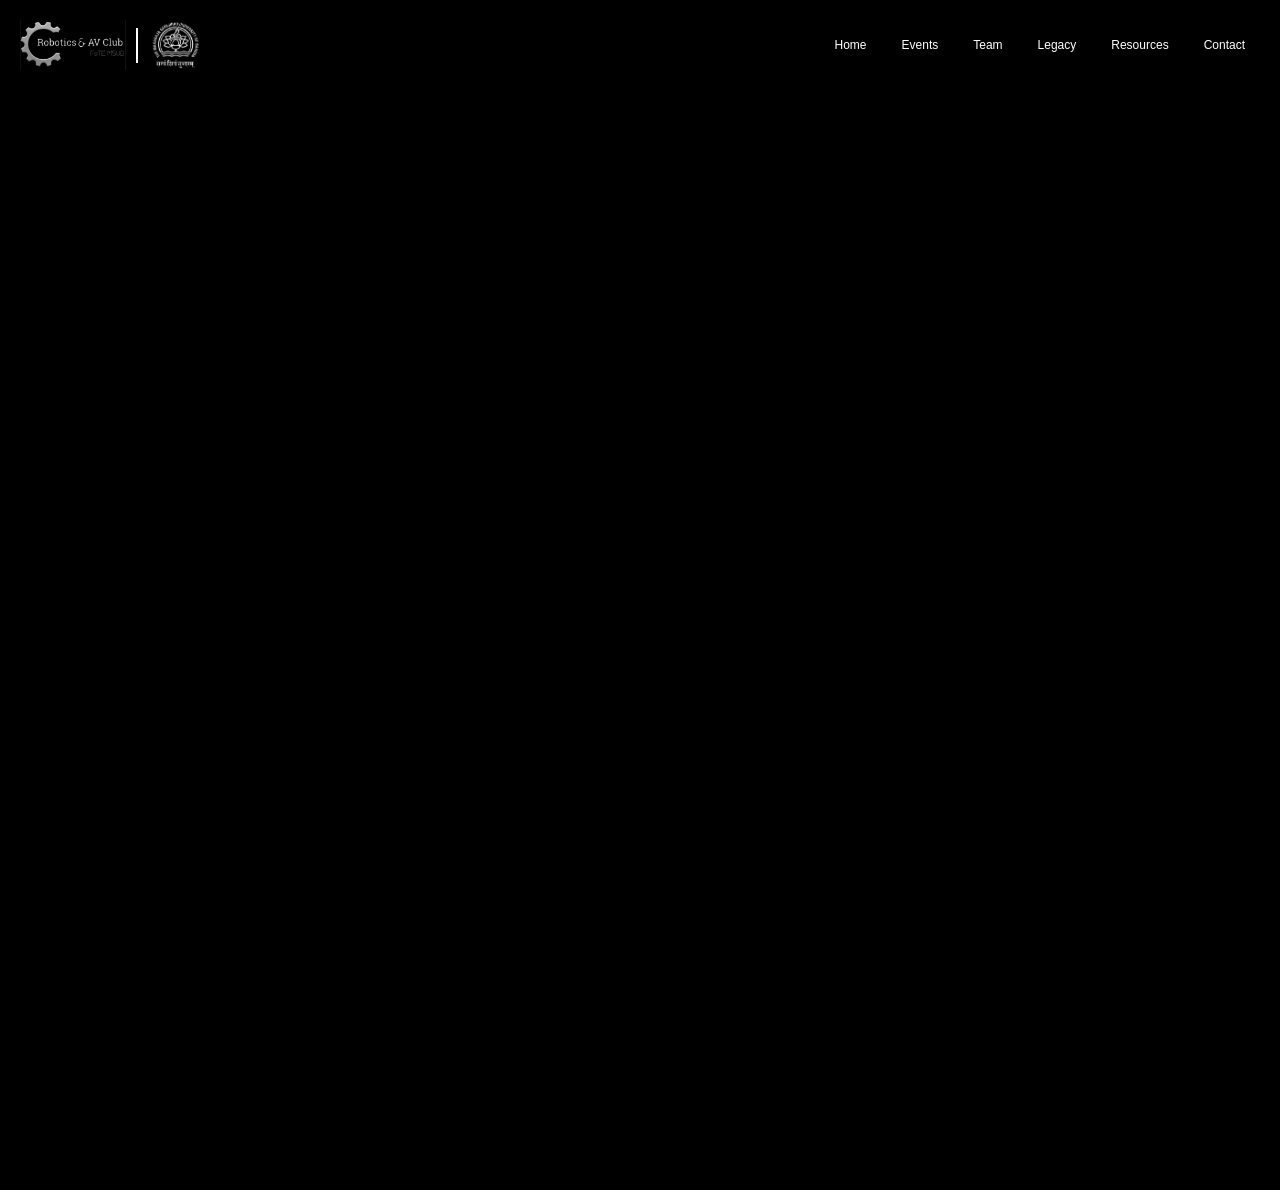
==== contact.html @ 0ba44360 "8th" ====
<!DOCTYPE html>
<html lang="en">
<head>
    <meta charset="UTF-8">
    <meta name="viewport" content="width=device-width, initial-scale=1.0">
    <title>Home</title>
    <link rel="stylesheet" href="index.css">
</head>
<body>

    <div id="background-container"></div>

    <div class="video-bg">
        <video autoplay muted loop playsinline>
            <source src="assets/bg.mp4" type="video/mp4">
        </video>
    </div>

    <header class="navbar">
        <div class="logo-section">
            <img src="assets/club-logo.png" alt="Club Logo" class="logo">
            <div class="vertical-line"></div>
            <img src="assets/uni-logo.png" alt="University Logo" class="logo">
        </div>

        <input type="checkbox" id="menu-toggle" class="menu-toggle">
        <label for="menu-toggle" class="hamburger">
            <span></span>
            <span></span>
            <span></span>
        </label>

        <nav class="nav-links">
            <button class="nav-item" id="homeBtn"  onclick="location.href='index.html'">Home</button>
            <button class="nav-item" id="eventsBtn"  onclick="location.href='events.html'">Events</button>
            <button class="nav-item" id="teamBtn"  onclick="location.href='team.html'">Team</button>
            <button class="nav-item" id="legacyBtn"  onclick="location.href='legacy.html'">Legacy</button>
            <button class="nav-item" id="resourcesBtn"  onclick="location.href='resources.html'">Resources</button>
            <button class="nav-item" id="contactBtn"  onclick="location.href='contact.html'">Contact</button>
        </nav>
    </header>

    <main class="content">
    
    
    <div class="spacer"></div>
</main>

    <script src="script.js"></script>
</body>
</html>
---- index.css ----
body {
    margin: 0;
    padding: 0;
    background-color: #000;
    font-family: 'Segoe UI', Tahoma, Geneva, Verdana, sans-serif;
    color: white;
    overflow-x: hidden;
}

/* Header Layout */
.navbar {
    display: flex;
    justify-content: space-between; /* Pushes logos left and nav right */
    align-items: center;
    padding: 20px 20px;
    position: relative;
    z-index: 10;
}

/* Logo Left Side */
.logo-section {
    display: flex;
    align-items: center;
    gap: 10px;
}

.logo {
    height: 50px;
    width: auto;
}

.vertical-line {
    width: 2px;
    height: 35px;
    background-color: white;
}

/* Nav Right Side */
.nav-links {
    display: flex;
    gap: 5px;
}

.nav-item {
    background: none;
    border: none;
    color: white;
    font-size: 12px;
    cursor: pointer;
    padding: 10px 15px;
    transition: color 0.3s ease;
}

.nav-item:hover {
    color: #48b7ef;
}

/* Fullscreen Video Background */
.video-bg {
    position: fixed;
    top: 0;
    left: 0;
    width: 100%;
    height: 100%;
    z-index: -1;
    overflow: hidden;
}

.video-bg video {
    width: 100%;
    height: 100%;
    object-fit: cover;
}

.video-bg::after {
    content: "";
    position: absolute;
    inset: 0;
    background: rgba(0, 0, 0, 0.5); /* Darkens video for text readability */
}

.content {
    position: relative;
    z-index: 1;
    padding: 20px;
}






/* --- Mobile Menu Logic --- */
.menu-toggle { display: none; }

.hamburger {
    display: none;
    flex-direction: column;
    gap: 5px;
    cursor: pointer;
}

.hamburger span {
    width: 25px;
    height: 3px;
    background: white;
    border-radius: 2px;
}

/* --- Responsive Adjustments (Phones) --- */
@media (max-width: 768px) {
    .hamburger { display: flex; }

    .nav-links {
        display: none; /* Hide default nav */
        flex-direction: column;
        position: absolute;
        top: 100%;
        right: 0;
        background: rgba(0, 0, 0, 0);
        width: 100%;
        text-align: center;
        padding: 20px 0;
    }

    /* Show nav when checkbox is checked */
    .menu-toggle:checked ~ .nav-links {
        display: flex;
    }

    .nav-item {
        padding: 15px;
        width: 100%;
        font-size: 18px;
    }
}






/* Ensure the content sits above the background video */
.content {
    position: relative;
    z-index: 1; /* Higher than .video-bg */
    display: flex;
    flex-direction: column;
    align-items: center;
    padding: 100px 20px; /* Space for the header */
}

.image-wrap {
    width: 100%;
    max-width: 1000px;
    margin-bottom: 50px;
}

.scroll-img {
    width: 100%;
    height: auto;
    border-radius: 10px;
    box-shadow: 0 10px 30px rgba(0,0,0,0.5);
}

/* This forces the page to be long enough to actually scroll */
.spacer {
    height: 100vh; 
}
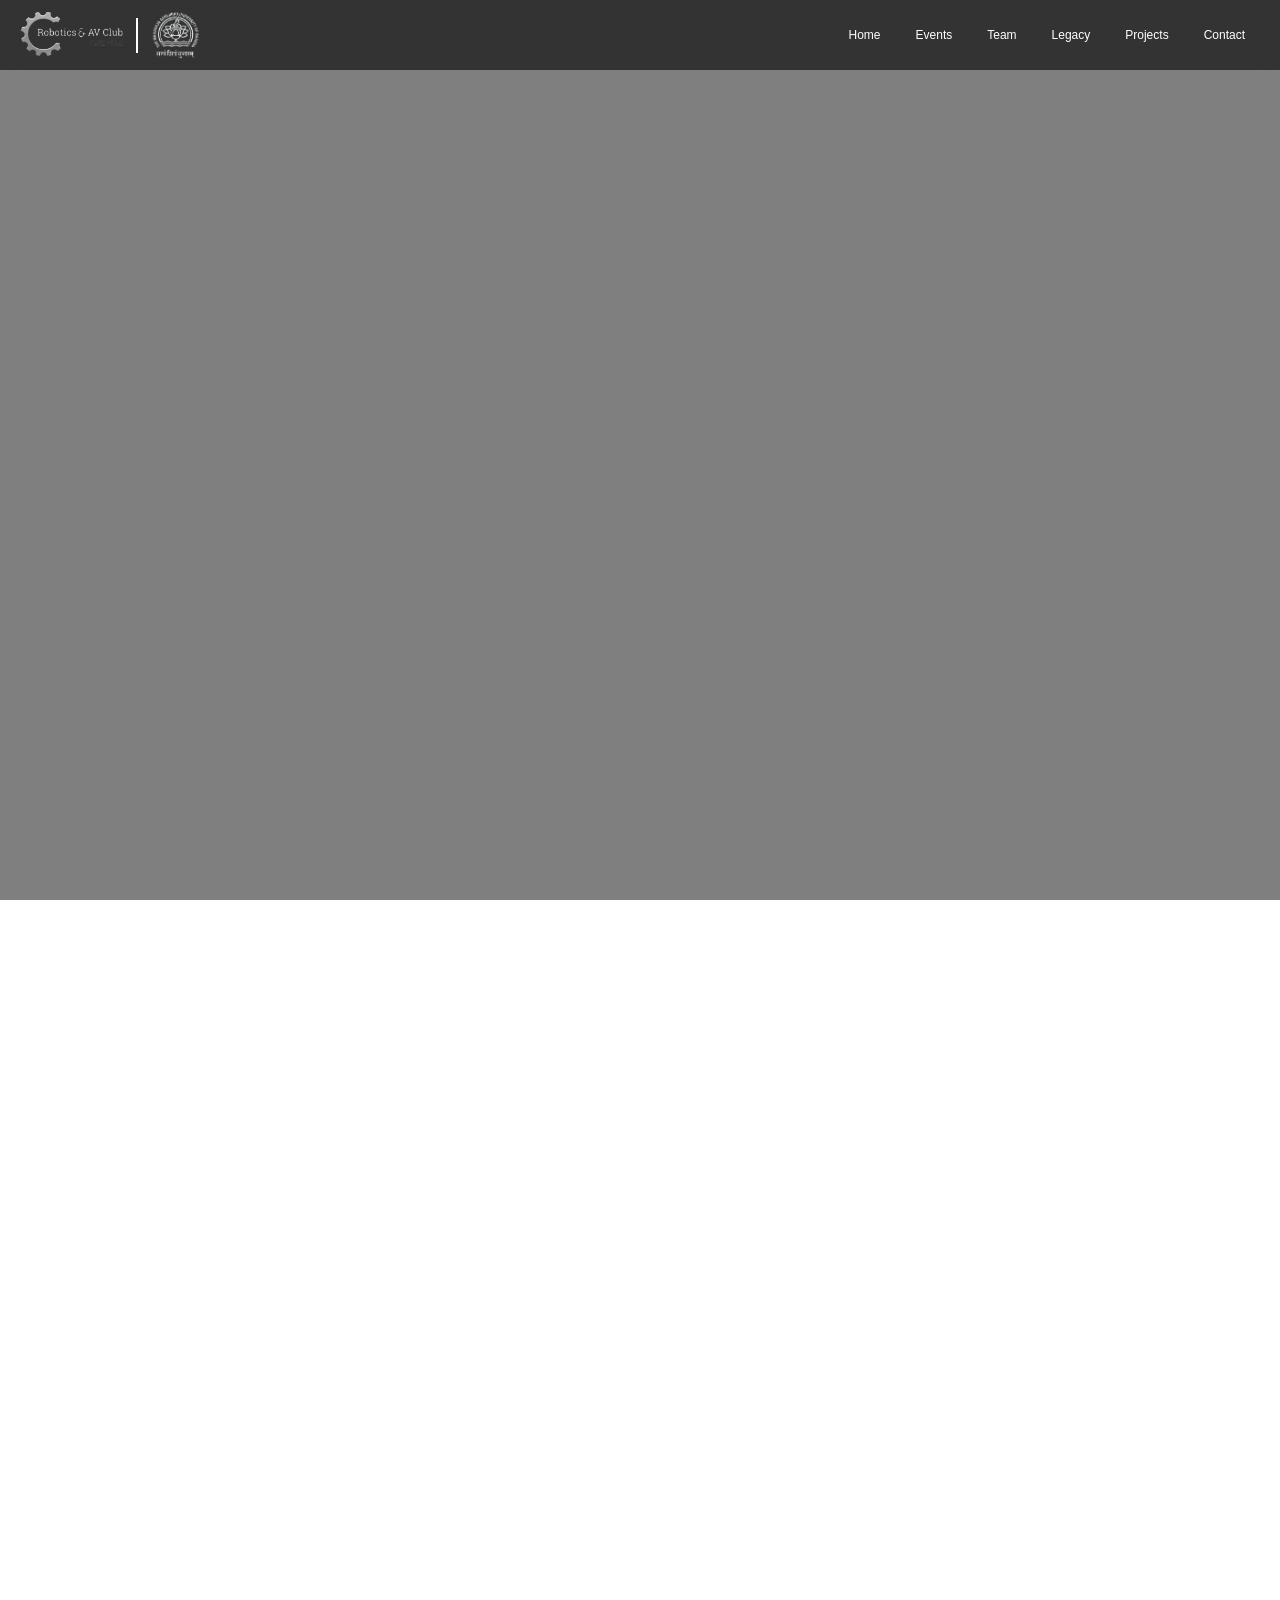
==== commit a6f0f849: "14" ====
--- a/contact.html
+++ b/contact.html
@@ -35,7 +35,7 @@
             <button class="nav-item" id="eventsBtn"  onclick="location.href='events.html'">Events</button>
             <button class="nav-item" id="teamBtn"  onclick="location.href='team.html'">Team</button>
             <button class="nav-item" id="legacyBtn"  onclick="location.href='legacy.html'">Legacy</button>
-            <button class="nav-item" id="resourcesBtn"  onclick="location.href='resources.html'">Resources</button>
+            <button class="nav-item" id="projectsBtn"  onclick="location.href='Projects.html'">Projects</button>
             <button class="nav-item" id="contactBtn"  onclick="location.href='contact.html'">Contact</button>
         </nav>
     </header>
--- a/index.css
+++ b/index.css
@@ -1,21 +1,60 @@
-body {
-    margin: 0;
-    padding: 0;
-    background-color: #000;
-    font-family: 'Segoe UI', Tahoma, Geneva, Verdana, sans-serif;
-    color: white;
-    overflow-x: hidden;
-}
+/* style.css */
+:root {
+    --bg-color: #050505;
+    --card-bg: rgba(255, 255, 255, 0.05);
+    --accent-blue: #00f2ff;
+    --accent-pink: #ff00c1;
+    --text-main: #ffffff;
+}
+
+
+/* Header Layout */
+header {
+    position: fixed;
+    top: 0;
+    left: 0;
+    width: 100%;
+    height: 70px;
+    background: rgba(0, 0, 0, 0.7);
+    display: flex;
+    justify-content: space-between;
+    align-items: center;
+    padding: 0 20px;
+}
+
+
 
 /* Header Layout */
 .navbar {
-    display: flex;
-    justify-content: space-between; /* Pushes logos left and nav right */
+    position: fixed;    /* CHANGED: Fixes the header to the viewport */
+    top: 0;             /* ADDED: Pins it to the very top */
+    left: 0;            /* ADDED: Pins it to the left */
+    width: 100%;        /* ADDED: Ensures it spans the full width */
+    box-sizing: border-box; /* ADDED: Keeps padding from pushing the width over 100% */
+    
+    display: flex;
+    justify-content: space-between; 
     align-items: center;
     padding: 20px 20px;
-    position: relative;
-    z-index: 10;
-}
+    z-index: 100;       /* INCREASED: Ensures it stays above all content and video */
+    
+    /* Optional: Add a background or blur so content doesn't make text hard to read as it scrolls under */
+    background: rgba(0, 0, 0, 0.6); 
+    backdrop-filter: blur(10px); 
+}
+
+
+
+
+
+
+
+
+
+
+
+
+
 
 /* Logo Left Side */
 .logo-section {
@@ -160,10 +199,14 @@
     width: 100%;
     height: auto;
     border-radius: 10px;
-    box-shadow: 0 10px 30px rgba(0,0,0,0.5);
+    box-shadow: 0 10px 30px rgba(0, 0, 0, 0.495);
 }
 
 /* This forces the page to be long enough to actually scroll */
 .spacer {
-    height: 100vh; 
-}
+    height: 1000vh; 
+}
+
+
+
+
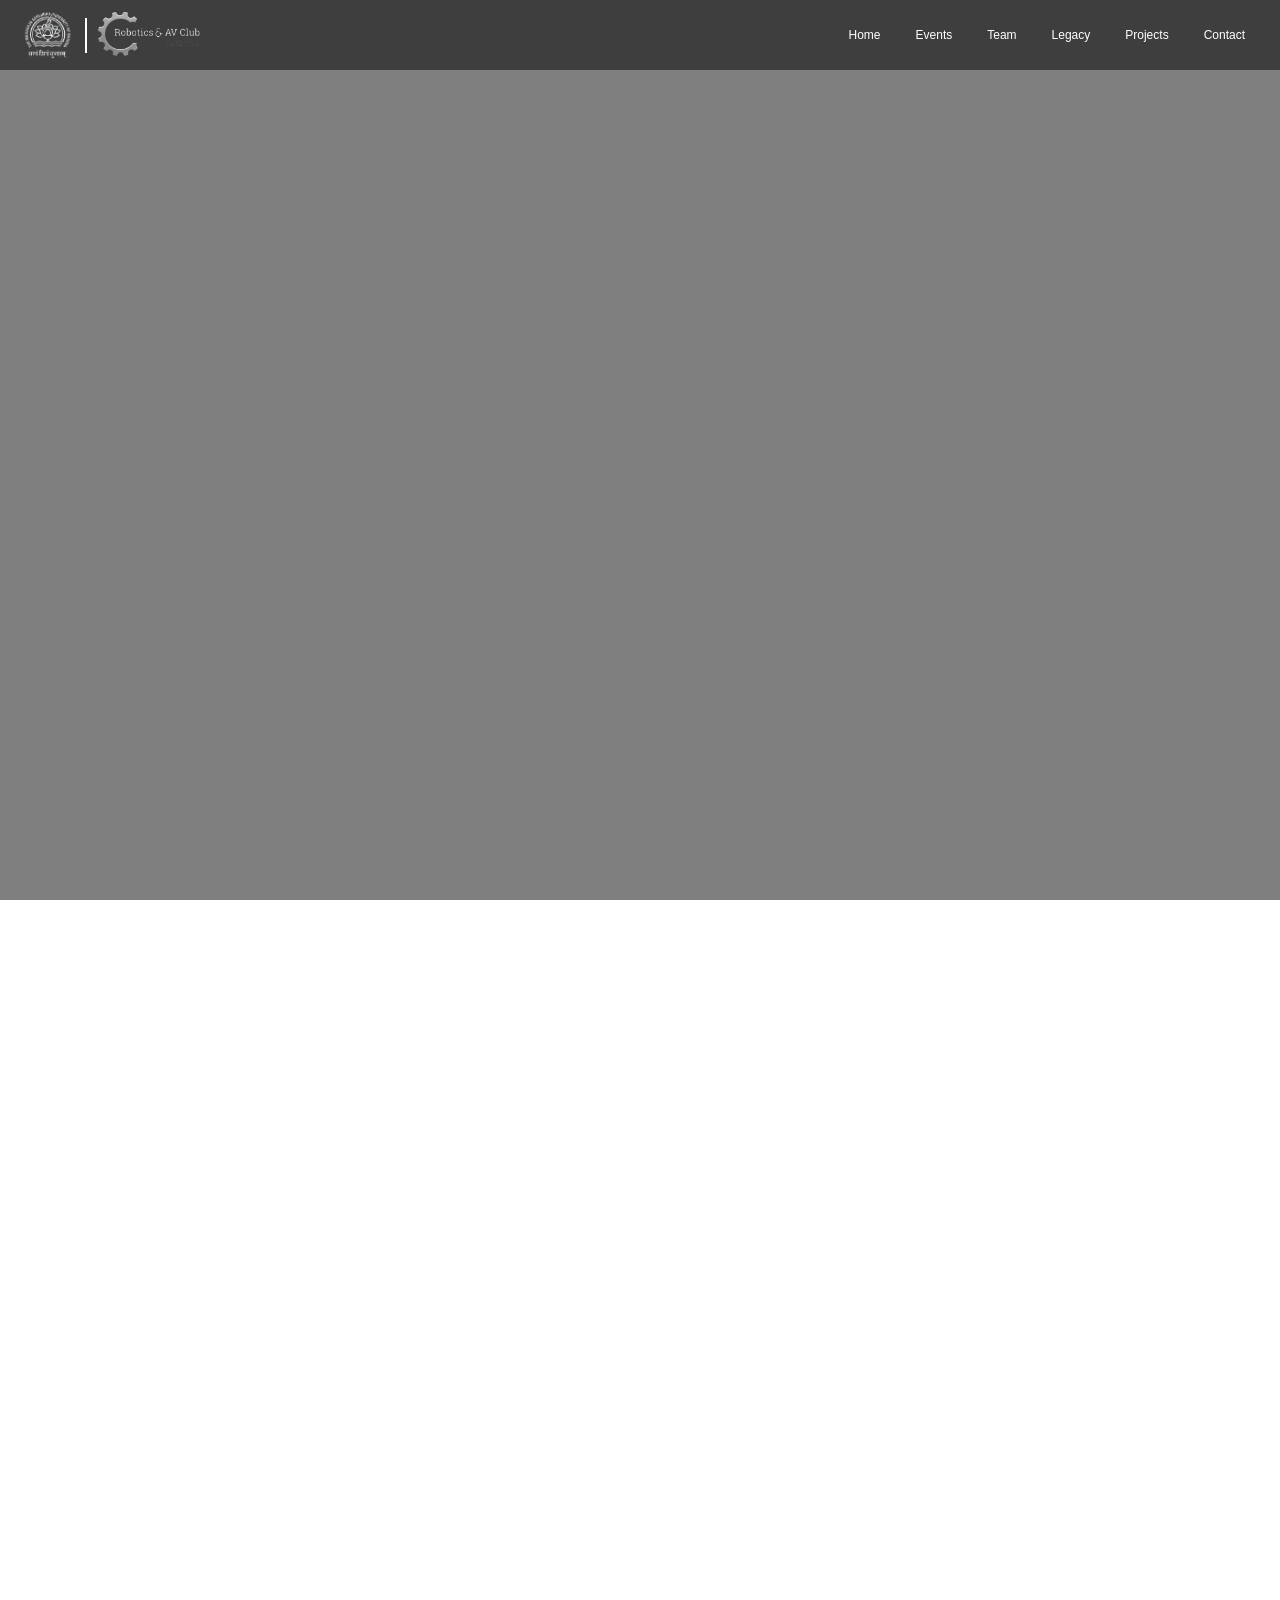
==== commit 788d02c7: "20" ====
--- a/contact.html
+++ b/contact.html
@@ -18,9 +18,9 @@
 
     <header class="navbar">
         <div class="logo-section">
-            <img src="assets/club-logo.png" alt="Club Logo" class="logo">
+            <img src="assets/uni-logo.png" alt="University Logo" class="logo">
             <div class="vertical-line"></div>
-            <img src="assets/uni-logo.png" alt="University Logo" class="logo">
+            <img src="assets/club-logo.png" alt="club-logo" class="logo">
         </div>
 
         <input type="checkbox" id="menu-toggle" class="menu-toggle">
--- a/index.css
+++ b/index.css
@@ -1,7 +1,7 @@
 /* style.css */
 :root {
     --bg-color: #050505;
-    --card-bg: rgba(255, 255, 255, 0.05);
+    --card-bg: rgba(255, 255, 255, 0);
     --accent-blue: #00f2ff;
     --accent-pink: #ff00c1;
     --text-main: #ffffff;
@@ -39,7 +39,7 @@
     z-index: 100;       /* INCREASED: Ensures it stays above all content and video */
     
     /* Optional: Add a background or blur so content doesn't make text hard to read as it scrolls under */
-    background: rgba(0, 0, 0, 0.6); 
+    background: rgba(0, 0, 0, 0.511); 
     backdrop-filter: blur(10px); 
 }
 
@@ -142,7 +142,7 @@
 .hamburger span {
     width: 25px;
     height: 3px;
-    background: white;
+    background: rgba(255, 255, 255, 0.979);
     border-radius: 2px;
 }
 
@@ -155,9 +155,12 @@
         flex-direction: column;
         position: absolute;
         top: 100%;
-        right: 0;
-        background: rgba(0, 0, 0, 0);
-        width: 100%;
+        right: 25px;
+        background: rgba(0, 0, 0, 0.76);
+        width: 30%;
+        border-radius: 10px; /* i wanna add outline to this */
+        outline: 2px solid rgba(220, 225, 243, 0.614);
+        backdrop-filter: blur(10px);
         text-align: center;
         padding: 20px 0;
     }
@@ -199,7 +202,7 @@
     width: 100%;
     height: auto;
     border-radius: 10px;
-    box-shadow: 0 10px 30px rgba(0, 0, 0, 0.495);
+    box-shadow: 0 10px 30px rgba(0, 0, 0, 0);
 }
 
 /* This forces the page to be long enough to actually scroll */
